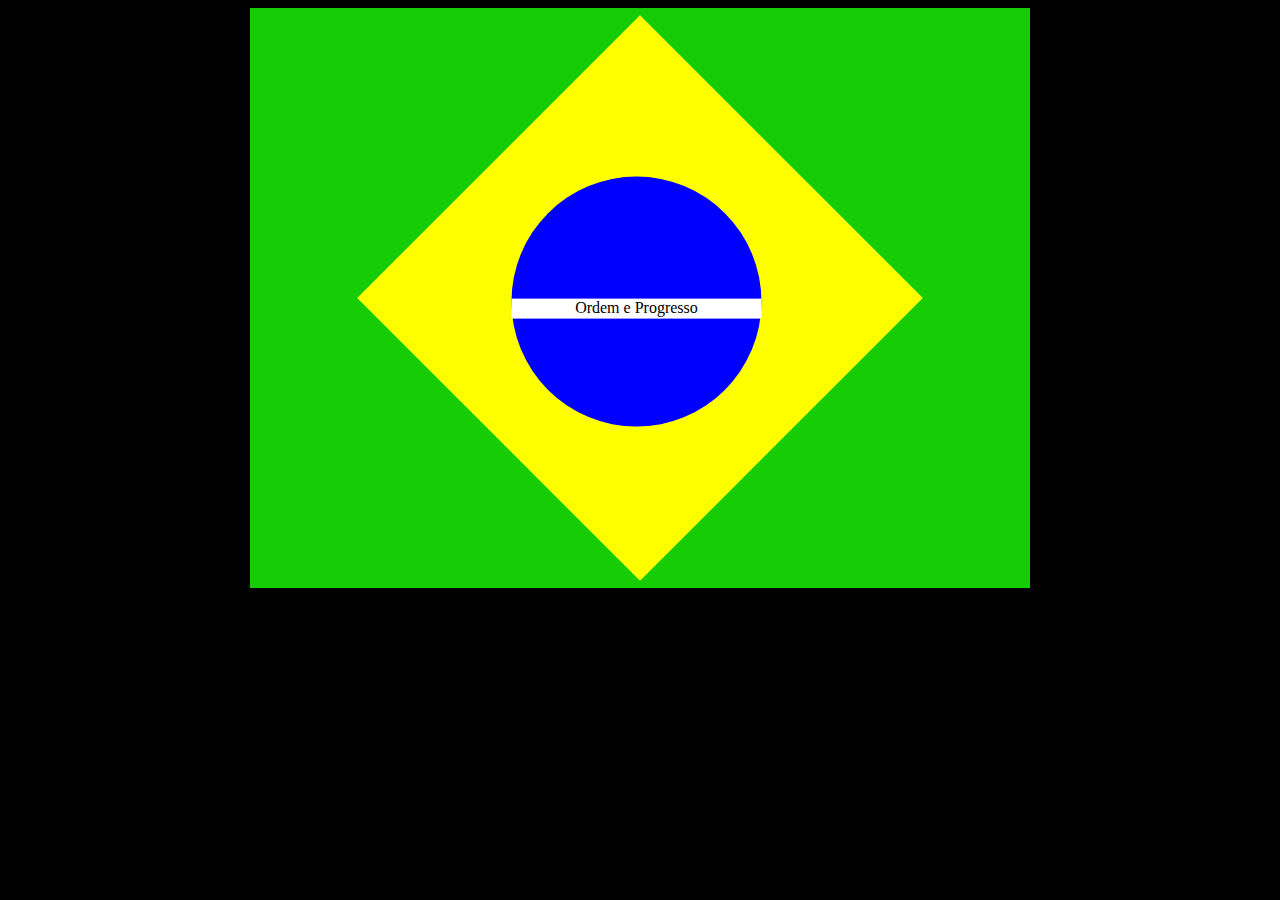
==== brasil/index.html @ 9f965064 "criando bandeira do brasil css" ====
<!DOCTYPE html>
    <html lang="PT - BR">
    <head>
        <meta charset="UTF-8">
        <meta http-equiv="X-UA-Compatible" content="IE=edge">
        <meta name="viewport" content="width=device-width, initial-scale=1.0">
        <title>aula10</title>
        <link rel="stylesheet" href="./recursos/style.css">
    </head>
    <body>
        <script src="./recursos/js.js"></script>
        <div id="container">
            <div class="amarelo">
                <div class="azul">
                    <div class="branco">Ordem e Progresso

                    </div>
                </div>
            </div>
        </div>
    </body>
    </html>
---- brasil/recursos/style.css ----
body {
    background-color: #000;
}
#container {
    background: #15cc05;
    width: 780px;
    height: 580px;
    display: flex;
    align-items: center;
    /* centraliza o texto verticalmente */
    justify-content: center;
    margin: auto;
    overflow: auto;
}
.amarelo {
    background: yellow;
    position: relative;
    width: 400px;
    height: 400px;
    transform: rotate(45deg);
}
.azul {
    background: blue;
    width: 250px;
    height: 250px;
    border-radius: 100%;
    margin: 20% auto;
}
.branco {
    background: #fff;
    width: 250px;
    height: 20px;
    position: absolute;
    top: 50%;
    left: 20%;
    transform: rotate(-45deg);
    text-align: center;
}
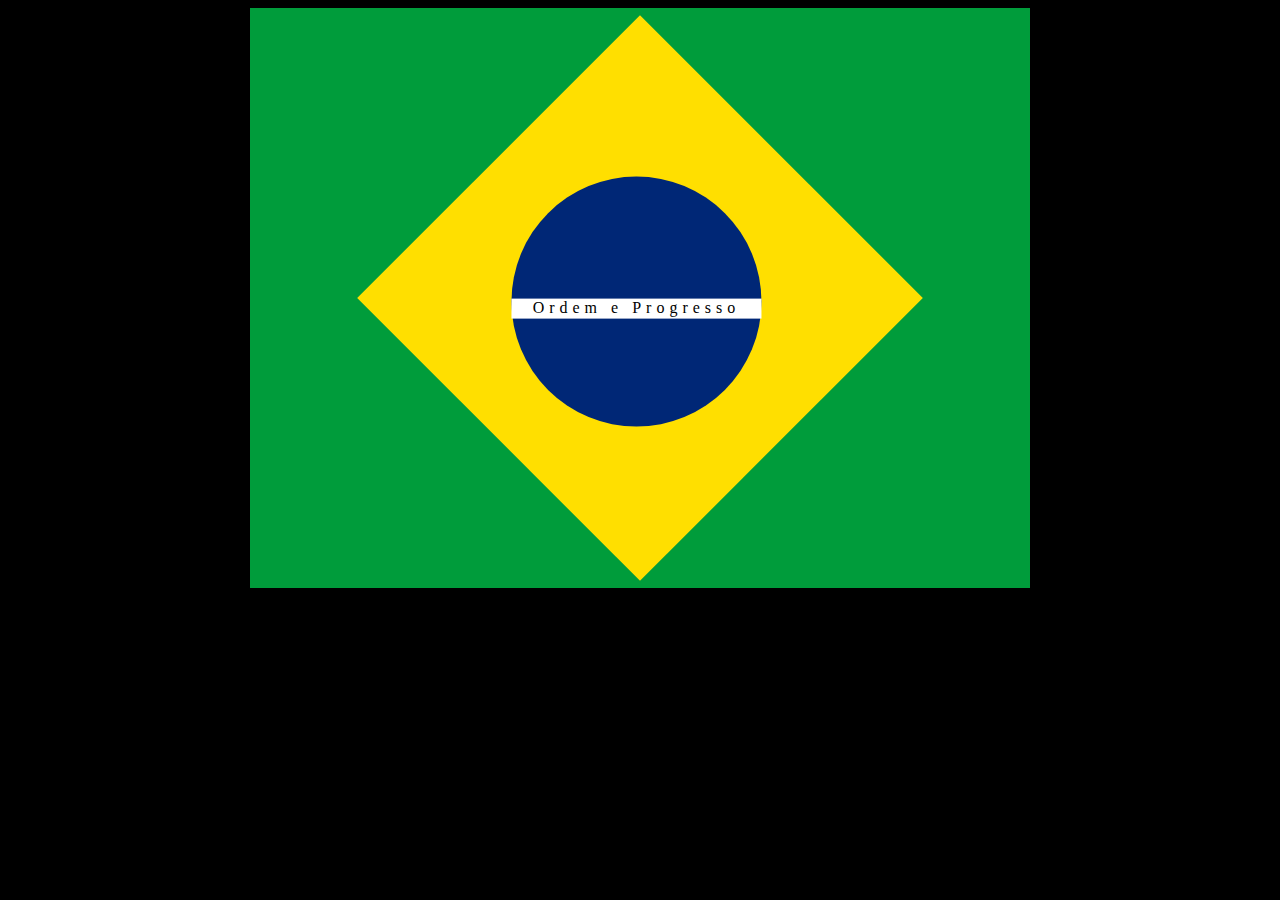
==== commit 221fd466: "correção das cores" ====
--- a/brasil/index.html
+++ b/brasil/index.html
@@ -4,16 +4,14 @@
         <meta charset="UTF-8">
         <meta http-equiv="X-UA-Compatible" content="IE=edge">
         <meta name="viewport" content="width=device-width, initial-scale=1.0">
-        <title>aula10</title>
+        <title>brasil - bandeira</title>
         <link rel="stylesheet" href="./recursos/style.css">
     </head>
     <body>
-        <script src="./recursos/js.js"></script>
         <div id="container">
             <div class="amarelo">
                 <div class="azul">
                     <div class="branco">Ordem e Progresso
-
                     </div>
                 </div>
             </div>
--- a/brasil/recursos/style.css
+++ b/brasil/recursos/style.css
@@ -2,7 +2,7 @@
     background-color: #000;
 }
 #container {
-    background: #15cc05;
+    background: #009c3b	;
     width: 780px;
     height: 580px;
     display: flex;
@@ -13,14 +13,14 @@
     overflow: auto;
 }
 .amarelo {
-    background: yellow;
+    background: #ffdf00;
     position: relative;
     width: 400px;
     height: 400px;
     transform: rotate(45deg);
 }
 .azul {
-    background: blue;
+    background: #002776;
     width: 250px;
     height: 250px;
     border-radius: 100%;
@@ -35,4 +35,5 @@
     left: 20%;
     transform: rotate(-45deg);
     text-align: center;
+    letter-spacing: 5px;
 }